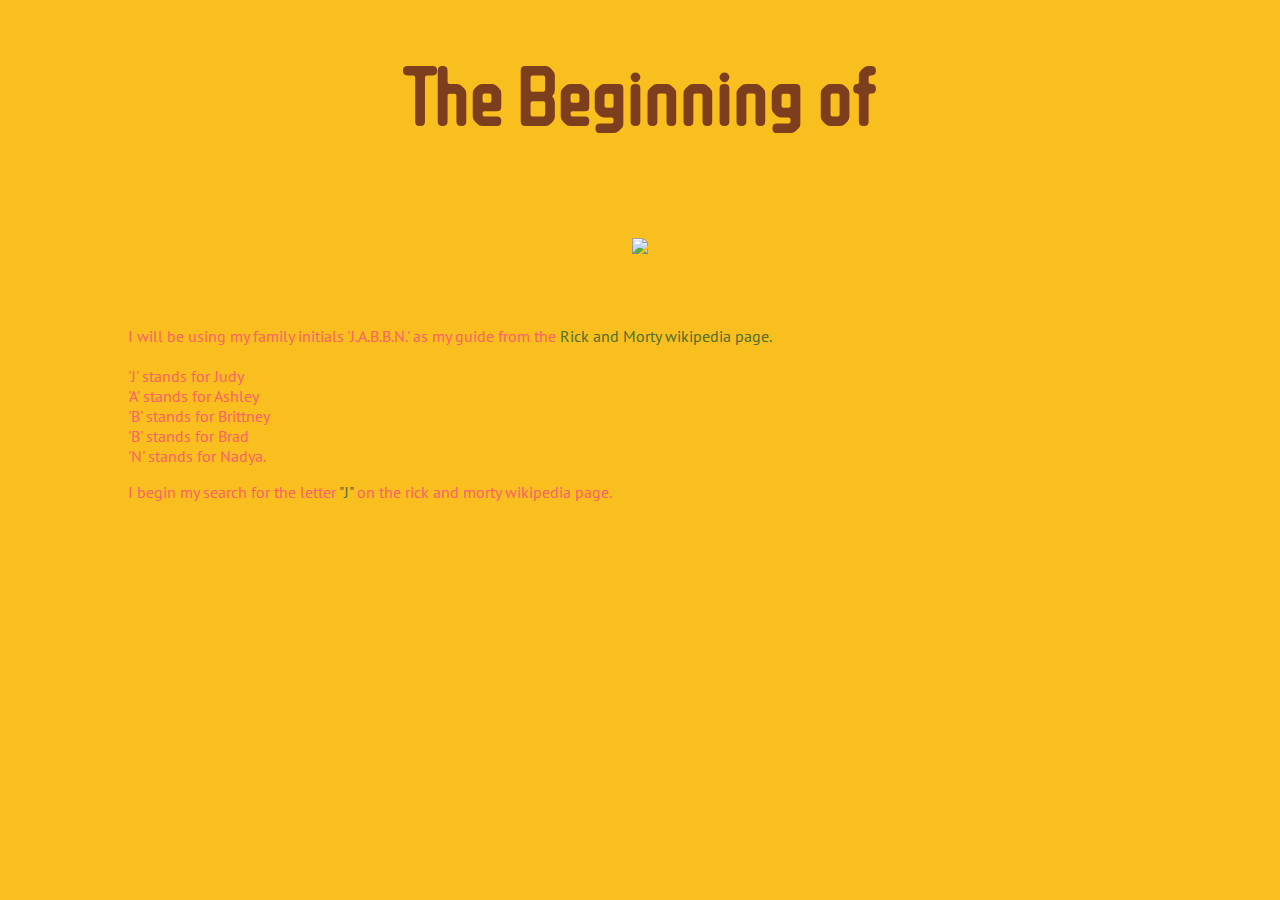
==== index.html @ c1187c38 "this is my final for miniproj2" ====
<!DOCTYPE html>
<html lang="en">
<head>
    <meta charset="UTF-8">
    <meta http-equiv="X-UA-Compatible" content="IE=edge">
    <meta name="viewport" content="width=device-width, initial-scale=1.0">
    <title>mini project 2</title>
    <link rel="stylesheet" type="text/css" href="styles.css">

    <style>

body{
    background-color:#f9bf1e;
    }

img{
    height: 200pt;
    }

h1{
    color:#7c3e1d;
    }

p{
    font-size: 1em;

    color:#fb6267ff;
    }

a{
    color:#526e2dff;
    }

    </style>


</head>
<body>

<!--  heading  -->

    <h1> The Beginning of</h1>

<!-- image of rick and morty -->

    <img src="https://upload.wikimedia.org/wikipedia/commons/thumb/b/b1/Rick_and_Morty.svg/2560px-Rick_and_Morty.svg.png">

    

<!-- description on how i moved from page to page -->

<p>I will be using my family initials 'J.A.B.B.N.' as my guide from the 
    <a href="https://en.wikipedia.org/wiki/Rick_and_Morty">Rick and Morty wikipedia page.</a>

<!-- what the abbreviation means -->

    <br>
    <br>'J' stands for Judy
    <br>'A' stands for Ashley
    <br>'B' stands for Brittney
    <br>'B' stands for Brad
    <br>'N' stands for Nadya.
    <br>

<!-- moving on to the next page -->

    <p>
        I begin my search for the letter 
        <a href="pages/secondpage.html">"J"</a>
         on the rick and morty wikipedia page.
    </p>

</body>
</html>
---- styles.css ----
@import url('https://fonts.googleapis.com/css2?family=Marcellus&family=PT+Sans&family=Roboto:wght@100&family=Shizuru&family=ZCOOL+QingKe+HuangYou&display=swap');





body{
    background-color:darkslategray;
    margin-left: 10%;
    margin-right: 10%;
    text-align: center;
}

img{
    margin-top: 5%;
    margin-bottom: 5%;
}

h1{
    font-family: 'ZCOOL QingKe HuangYou', cursive;
    font-size: 5em;

    text-align: center;

    color:darkkhaki;
}


p{
    font-family: 'PT Sans', sans-serif;

    text-align: left;

    color:darkseagreen;
}

a{
    color:lightpink;
    text-decoration: none;
}
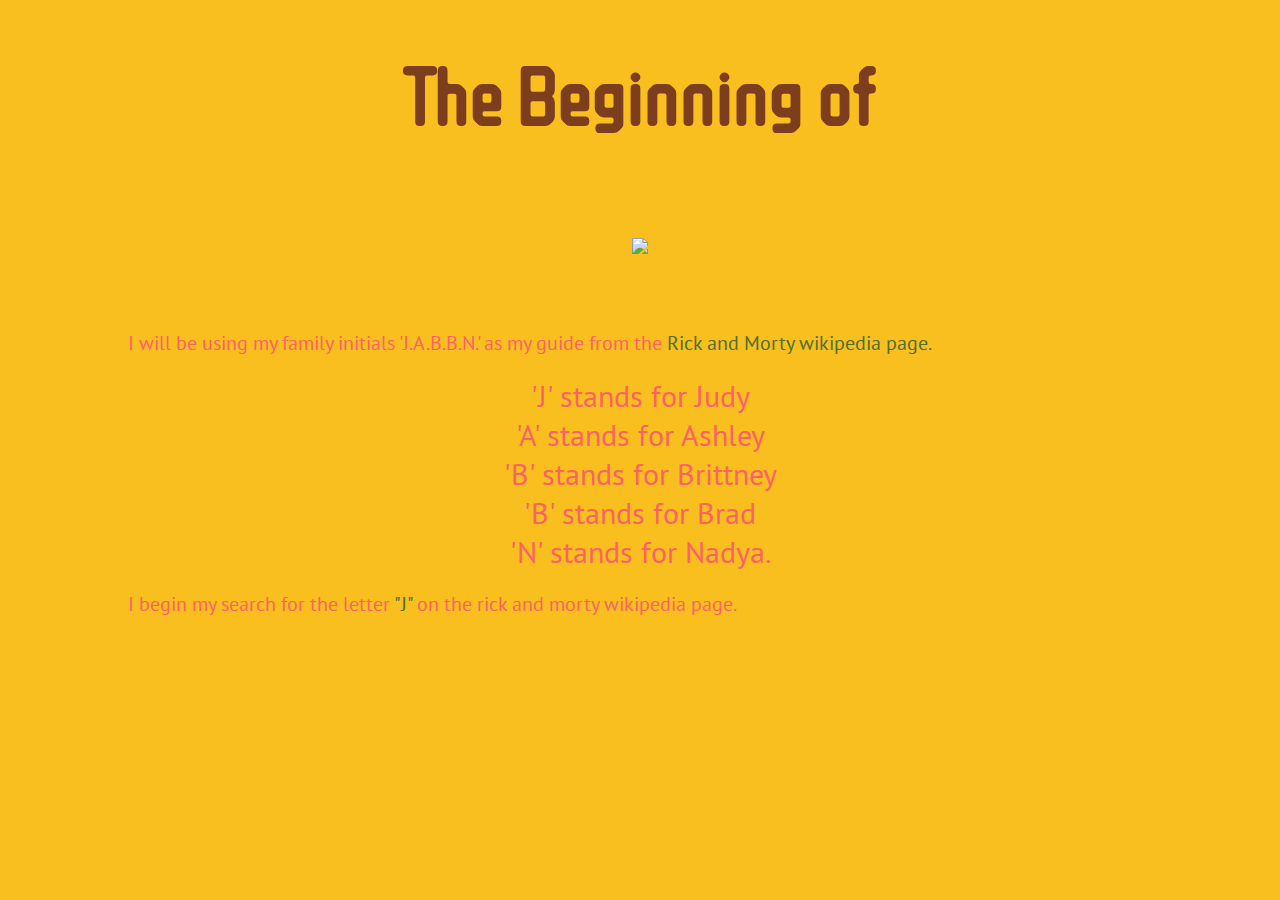
==== commit 217e2bbf: "final revisions" ====
--- a/index.html
+++ b/index.html
@@ -22,7 +22,7 @@
     }
 
 p{
-    font-size: 1em;
+    font-size: 1.25em;
 
     color:#fb6267ff;
     }
@@ -30,6 +30,19 @@
 a{
     color:#526e2dff;
     }
+
+.grid-container {
+    display: grid;
+    grid-template-columns: center max-content;
+  }
+
+.grid-item {
+    background-color:#f9bf1e;
+
+    font-size: 30px;
+    font-family: 'PT Sans', sans-serif;
+    color: #fb6267ff;
+  }
 
     </style>
 
@@ -54,13 +67,13 @@
 
 <!-- what the abbreviation means -->
 
-    <br>
-    <br>'J' stands for Judy
-    <br>'A' stands for Ashley
-    <br>'B' stands for Brittney
-    <br>'B' stands for Brad
-    <br>'N' stands for Nadya.
-    <br>
+<div class="grid-container">
+    <div class="grid-item">'J' stands for Judy</div>
+    <div class="grid-item">'A' stands for Ashley</div>
+    <div class="grid-item">'B' stands for Brittney</div>
+    <div class="grid-item">'B' stands for Brad</div>
+    <div class="grid-item">'N' stands for Nadya.</div>
+  </div>
 
 <!-- moving on to the next page -->
 
@@ -70,5 +83,7 @@
          on the rick and morty wikipedia page.
     </p>
 
+   
+
 </body>
 </html>--- a/styles.css
+++ b/styles.css
@@ -40,3 +40,7 @@
     text-decoration: none;
 }
 
+
+
+
+
